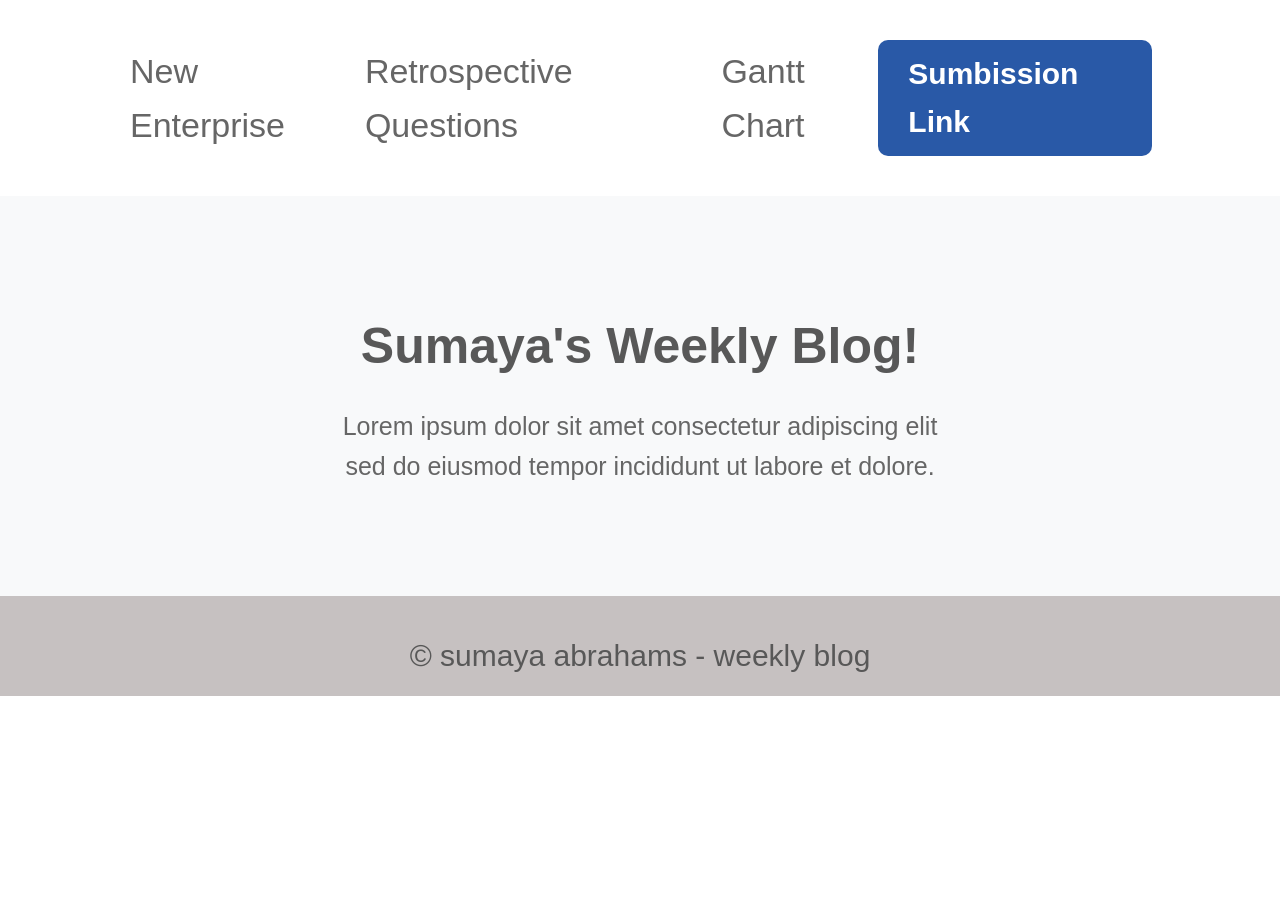
==== week.1.html @ 8daf2189 "link week 1" ====
<!DOCTYPE html>
<html lang="en">
<head>
    <meta charset="UTF-8">
    <meta name="viewport" content="width=device-width, initial-scale=1.0">
    <title>Document</title>
    <link rel="stylesheet" href="css/style.css">
</head>
<body>

    <!-- Navigation Bar -->
    <nav class="navbar">

        <div class="nav-menu">
            <a href="#" class="nav-pages">New Enterprise</a>
            <a href="#" class="nav-pages">Retrospective Questions</a>
            <a href="#" class="nav-pages">Gantt Chart</a>
        </div>
        <a href="https://mylearn.torrens.edu.au/courses/14836/assignments/198674" class="nav-submit-button">Sumbission Link</a>
    </nav>

    <!-- Hero Section -->
    <section class="hero">
        <h1 class="hero-title">Sumaya's Weekly Blog!</h1>
        <p class="hero-subtitle">Lorem ipsum dolor sit amet consectetur adipiscing elit sed do eiusmod tempor incididunt ut labore et dolore.</p>
    </section>


    <footer>
        <div class="footer-blog">
        <p> <span>&#169;</span> sumaya abrahams - weekly blog</p>

        </div>
    </footer>

    
</body>
</html>
---- css/style.css ----
* {
    margin: 0;
    padding: 0;
    box-sizing: border-box;
    font-family: 'Arial', sans-serif;
}

body {
    color: #585858;
    line-height: 1.6;
}

/* Navigation */
.navbar {
    display: flex;
    align-items: center;
    padding: 40px 10%;
    background-color: white;
}

.nav-menu {
    display: flex;
    row-gap: 30px;/*space nav content more at some point*/
    padding: 2px;
    flex-grow: 1;
    justify-content: flex-start;
}

.nav-pages {
    text-decoration: none;
    color: #666;
    font-size: 34px;
}


.nav-submit-button {
    background-color: #2959a7;
    color: white;
    padding: 10px 30px;
    border-radius: 10px;
    justify-content: flex-end;
    font-weight: bold;
    font-size: 30px;
    text-decoration: none;
}

/* Hero Section */
.hero {
    display: flex;
    flex-direction: column;
    align-items: center;
    justify-content: center;
    text-align: center;
    height: 400px;
    background-color: #f8f9fa;
}

.hero-title {
    font-size: 50px;
    font-weight: bold;
    margin-bottom: 20px;
}

.hero-subtitle {
    color: #666;
    max-width: 600px;
    font-size: 25px;
}


/* Category Filter */
/*
.category-filter {
    display: flex;
    justify-content: center;
    gap: 90px;
    padding: 20px 0;
    border-bottom: 1px solid #eee;
    margin-bottom: 30px;
    justify-content: center;

}

.category {
    color: #888;
    text-decoration: none;
    font-size: 30px;
}

.category.active {
    color: #333;
}
*/

/* Blog Posts */
.posts-container {
    display: flex;
    flex-wrap: wrap;
    gap: 50px;
    padding: 0 10%;
    justify-content: center;
    margin-bottom: 60px;
}

.post {
    flex: 300px;
    max-width: 600px;
    display: flex;
    flex-direction: column;
    margin-bottom: 30px;
    padding-top: 40px;
}

.post-image {
    position: relative;
    height: 400px;
    width: 600px;
    border-radius: 5px;
    overflow: hidden;
    margin-bottom: 20px;
    
}

.post-image img {
    width: 100%;
    height: 100%;
    object-fit: cover;
}

.post-featured {
    position: absolute;
    top: 10px;
    left: 10px;
    background-color: white;
    color: #333;
    font-size: 16px;
    padding: 5px 10px;
    border-radius: 3px;
    font-weight: bold;
}

.post-text {
    display: flex;
    justify-content: space-between;
    margin-bottom: 10px;
    font-size: 23px;
}

.post-week {
    color: #666;
    text-transform: uppercase;
    font-weight: bold;
}

.post-date {
    color: #999;
}

.post-title {
    font-size: 24px;
    font-weight: bold;
    margin-bottom: 10px;
}

.post-subtext {
    color: #888;
    font-size: 20px;
    margin-bottom: 15px;
    flex-grow: 1;
}

/* Pending */
.post-button-pending {
    display: inline-block;
    background-color: #FF7051;
    color: white;
    padding: 10px 15px;
    border-radius: 5px;
    text-decoration: none;
    font-size: 23px;
    text-align: center;
    align-self: flex-start;
}

/* Done */
.post-button-done {
    display: inline-block;
    background-color: #3e79a3;
    color: white;
    padding: 10px 15px;
    border-radius: 5px;
    text-decoration: none;
    font-size: 23px;
    text-align: center;
    align-self: flex-start;

}


/* Page Footer */
footer p {
    text-align: center;
    font-size: 30px;
    height: 100px;
    background-color: #c6c1c1;
    padding-top: 20px;
    align-content: space-evenly;
}

/* Responsive design */
@media (max-width: 1250px) {
    .posts-container {
        justify-content: center;
    }
    
    .post {
        flex: 0 0 600px;
        margin: 0 0 30px 0;
    }
}

@media (max-width: 650px) {
    .post {
        flex: 0 0 100%;
        max-width: 100%;
    }
    }
    
    .post-image {
        width: 100%;
        height: 300px;
    }
    
    .nav-menu {
        gap: 30px;
    }
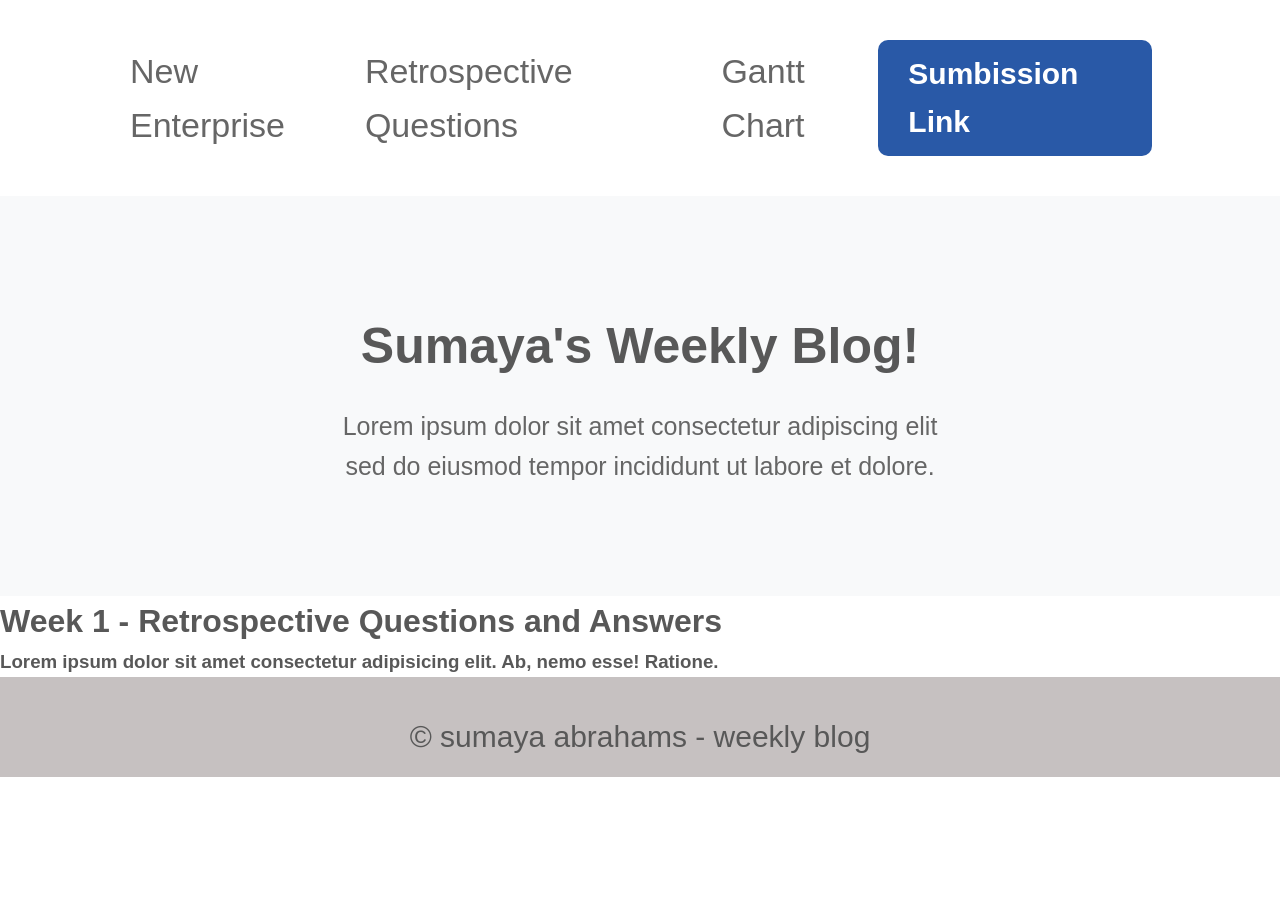
==== commit ce668373: "text in week 1" ====
--- a/week.1.html
+++ b/week.1.html
@@ -25,6 +25,10 @@
         <p class="hero-subtitle">Lorem ipsum dolor sit amet consectetur adipiscing elit sed do eiusmod tempor incididunt ut labore et dolore.</p>
     </section>
 
+    <!-- Retrospective Q/A -->
+     <h1>Week 1 - Retrospective Questions and Answers</h1>
+     <h3>Lorem ipsum dolor sit amet consectetur adipisicing elit. Ab, nemo esse! Ratione.</h3>
+
 
     <footer>
         <div class="footer-blog">
--- a/css/style.css
+++ b/css/style.css
@@ -169,7 +169,7 @@
     flex-grow: 1;
 }
 
-/* Pending */
+/* Pending "Read Here" */
 .post-button-pending {
     display: inline-block;
     background-color: #FF7051;
@@ -182,7 +182,7 @@
     align-self: flex-start;
 }
 
-/* Done */
+/* Done "Read Here" */
 .post-button-done {
     display: inline-block;
     background-color: #3e79a3;
@@ -196,6 +196,9 @@
 
 }
 
+/* Retrospective Section */
+
+
 
 /* Page Footer */
 footer p {
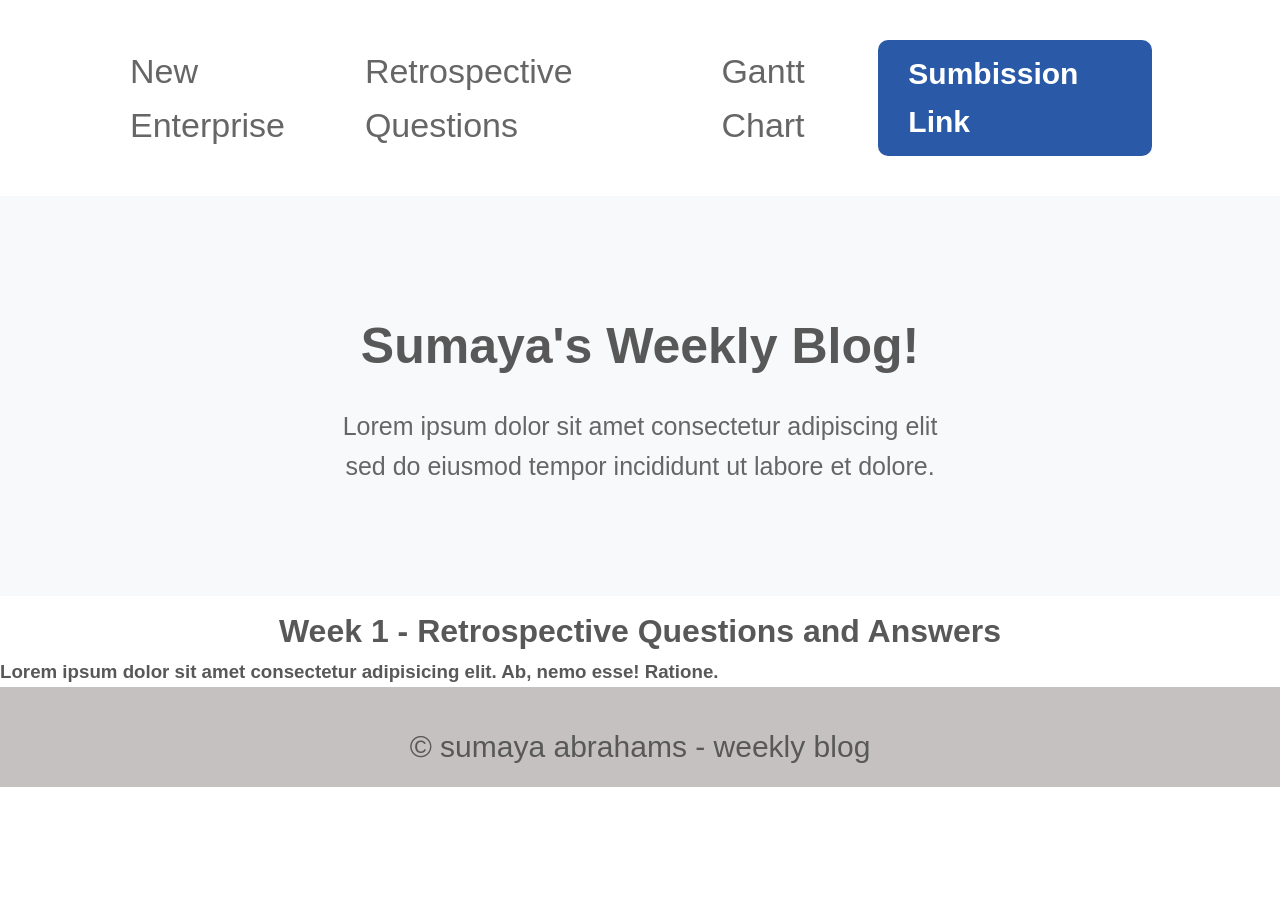
==== commit 963c4a63: "heading" ====
--- a/week.1.html
+++ b/week.1.html
@@ -26,7 +26,7 @@
     </section>
 
     <!-- Retrospective Q/A -->
-     <h1>Week 1 - Retrospective Questions and Answers</h1>
+     <h1 class="h1-retro-heading">Week 1 - Retrospective Questions and Answers</h1>
      <h3>Lorem ipsum dolor sit amet consectetur adipisicing elit. Ab, nemo esse! Ratione.</h3>
 
 
--- a/css/style.css
+++ b/css/style.css
@@ -198,6 +198,12 @@
 
 /* Retrospective Section */
 
+.h1-retro-heading {
+    text-align: center;
+    padding-top: 10px;
+
+}
+
 
 
 /* Page Footer */
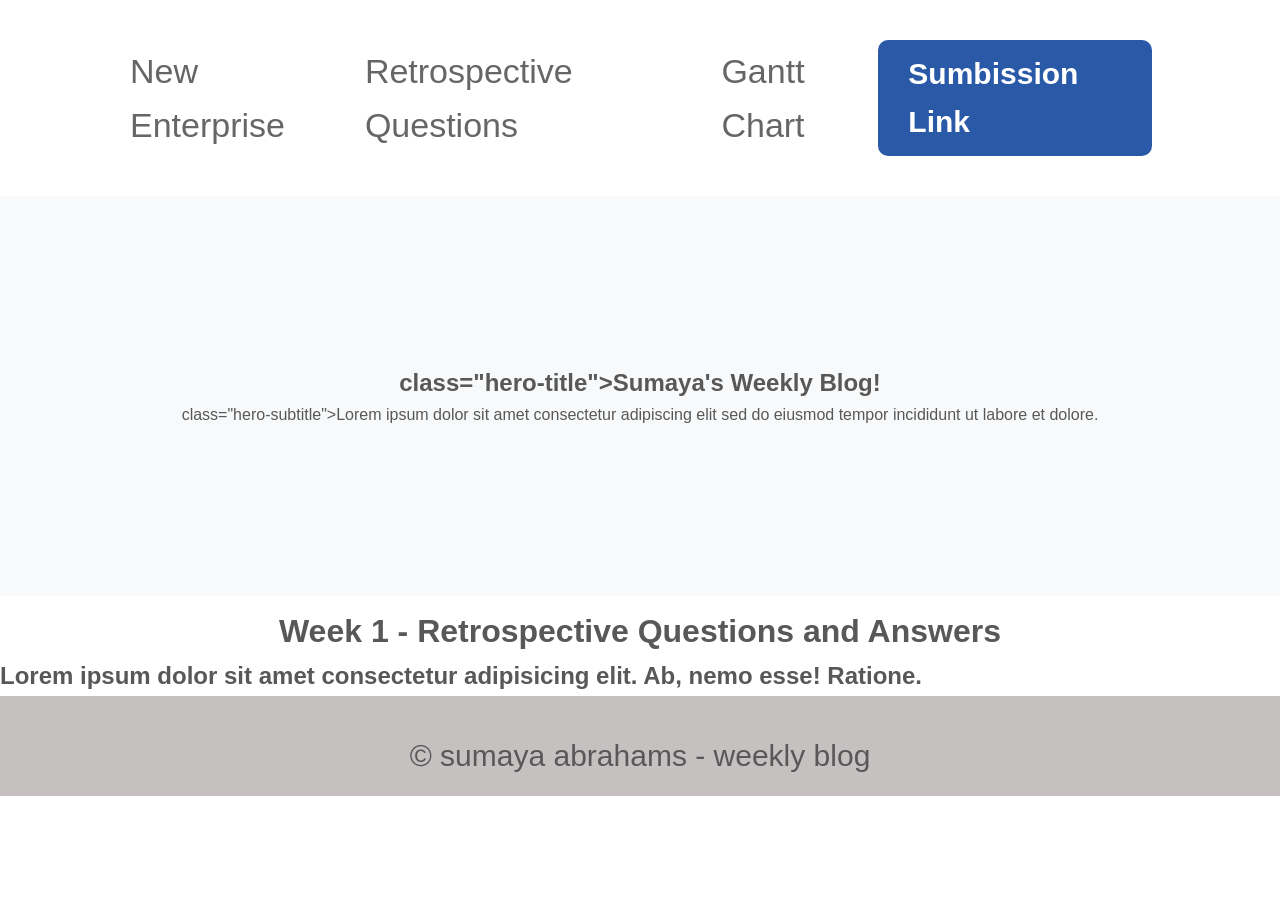
==== commit 6e37e548: "change" ====
--- a/week.1.html
+++ b/week.1.html
@@ -21,14 +21,18 @@
 
     <!-- Hero Section -->
     <section class="hero">
-        <h1 class="hero-title">Sumaya's Weekly Blog!</h1>
-        <p class="hero-subtitle">Lorem ipsum dolor sit amet consectetur adipiscing elit sed do eiusmod tempor incididunt ut labore et dolore.</p>
+        <h1> class="hero-title">Sumaya's Weekly Blog!</h1>
+        <p> class="hero-subtitle">Lorem ipsum dolor sit amet consectetur adipiscing elit sed do eiusmod tempor incididunt ut labore et dolore.</p>
     </section>
 
     <!-- Retrospective Q/A -->
-     <h1 class="h1-retro-heading">Week 1 - Retrospective Questions and Answers</h1>
-     <h3>Lorem ipsum dolor sit amet consectetur adipisicing elit. Ab, nemo esse! Ratione.</h3>
+    <div class="retrospective-section">
+     <h1 class="h1-retro-heading">
+        Week 1 - Retrospective Questions and Answers
+    </h1>
 
+     <h2>Lorem ipsum dolor sit amet consectetur adipisicing elit. Ab, nemo esse! Ratione.</h2>
+    </div>
 
     <footer>
         <div class="footer-blog">
--- a/css/style.css
+++ b/css/style.css
@@ -198,6 +198,10 @@
 
 /* Retrospective Section */
 
+.retrospective-section {
+
+}
+
 .h1-retro-heading {
     text-align: center;
     padding-top: 10px;
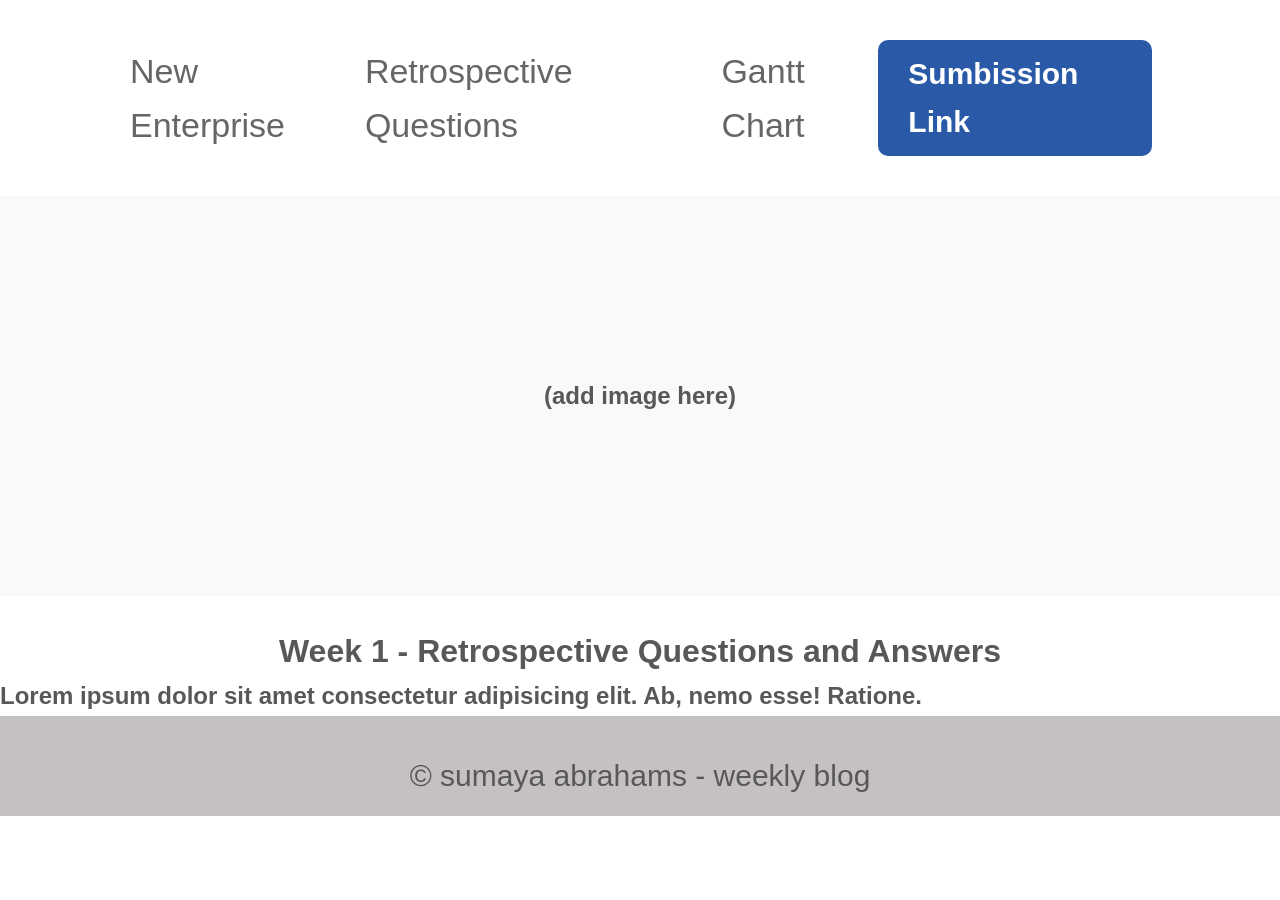
==== commit e6fe8fcc: "week 1 changes" ====
--- a/week.1.html
+++ b/week.1.html
@@ -21,8 +21,7 @@
 
     <!-- Hero Section -->
     <section class="hero">
-        <h1> class="hero-title">Sumaya's Weekly Blog!</h1>
-        <p> class="hero-subtitle">Lorem ipsum dolor sit amet consectetur adipiscing elit sed do eiusmod tempor incididunt ut labore et dolore.</p>
+        <h1>(add image here)</h1>
     </section>
 
     <!-- Retrospective Q/A -->
--- a/css/style.css
+++ b/css/style.css
@@ -204,7 +204,7 @@
 
 .h1-retro-heading {
     text-align: center;
-    padding-top: 10px;
+    padding-top: 30px;
 
 }
 
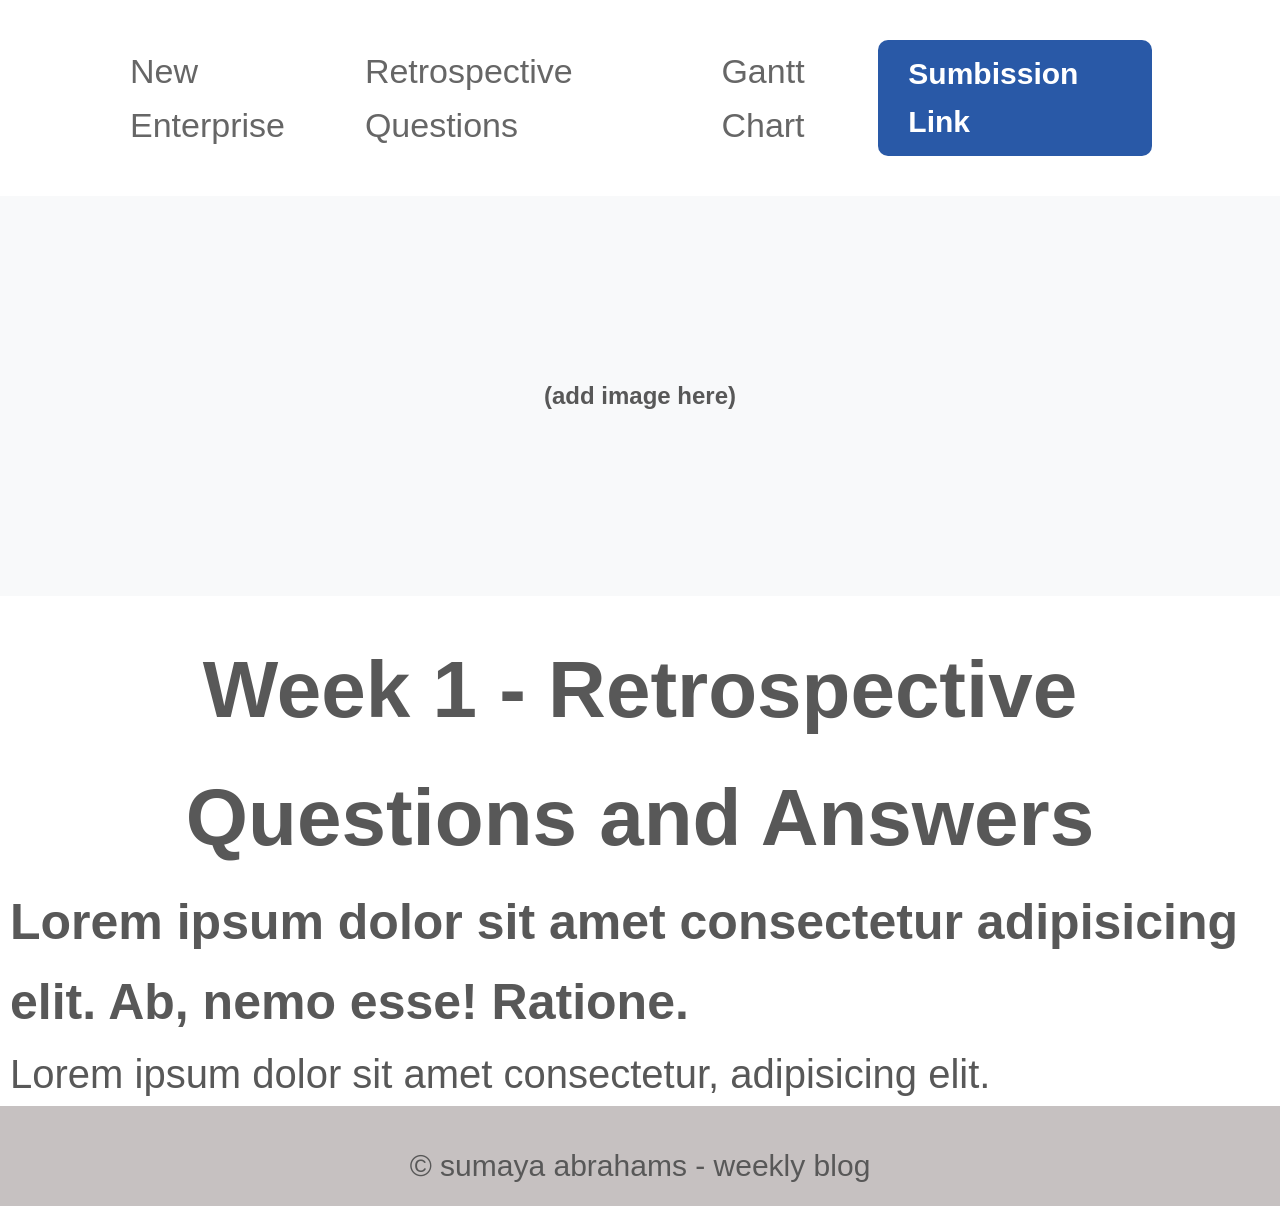
==== commit 286532a8: "text" ====
--- a/week.1.html
+++ b/week.1.html
@@ -30,7 +30,14 @@
         Week 1 - Retrospective Questions and Answers
     </h1>
 
-     <h2>Lorem ipsum dolor sit amet consectetur adipisicing elit. Ab, nemo esse! Ratione.</h2>
+     <h2 class="h2-retro-text">
+        Lorem ipsum dolor sit amet consectetur adipisicing elit. Ab, nemo esse! Ratione.
+     </h2>
+
+     <p class="p-retro-text">
+        Lorem ipsum dolor sit amet consectetur, adipisicing elit.
+     </p>
+
     </div>
 
     <footer>
--- a/css/style.css
+++ b/css/style.css
@@ -198,15 +198,24 @@
 
 /* Retrospective Section */
 
-.retrospective-section {
-
-}
-
 .h1-retro-heading {
     text-align: center;
+    font-size: 80px;
     padding-top: 30px;
-
-}
+}
+
+.h2-retro-text {
+    font-size: 50px;
+    padding-left: 10px;
+
+}
+
+.p-retro-text {
+    font-size: 40px;
+    padding-left: 10px;
+}
+
+
 
 
 
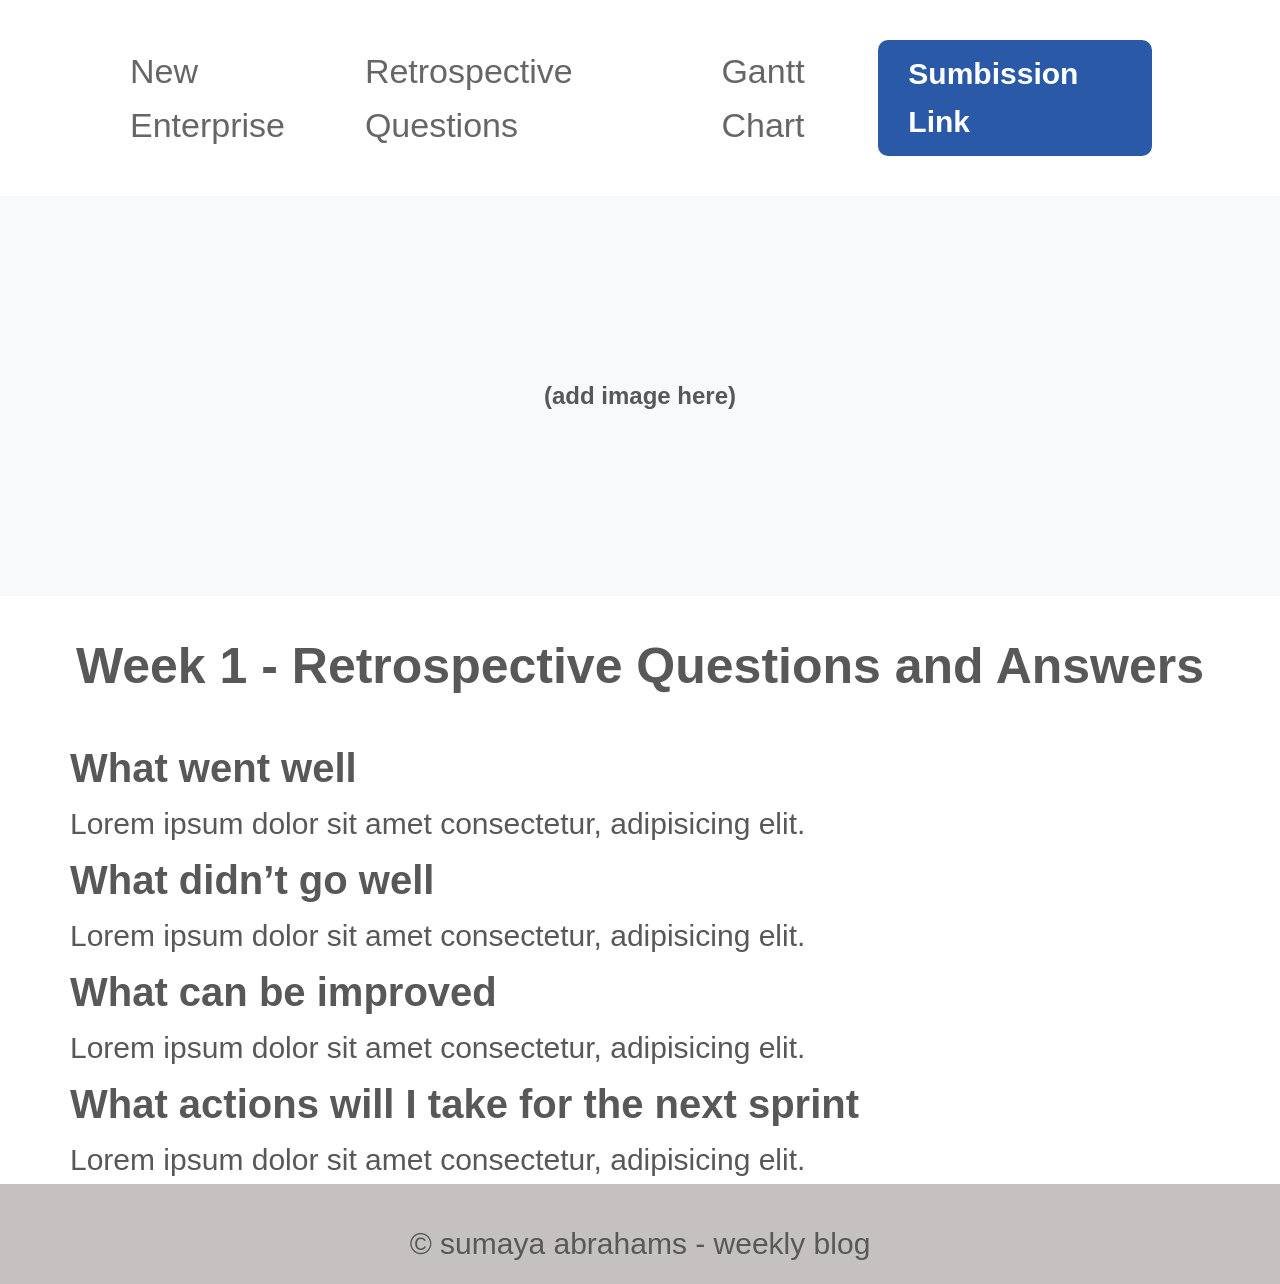
==== commit 5d3432f0: "add questions" ====
--- a/week.1.html
+++ b/week.1.html
@@ -30,15 +30,48 @@
         Week 1 - Retrospective Questions and Answers
     </h1>
 
+    <!-- (1) Retrospective - What went well -->
      <h2 class="h2-retro-text">
-        Lorem ipsum dolor sit amet consectetur adipisicing elit. Ab, nemo esse! Ratione.
-     </h2>
+        What went well
+    </h2>
 
      <p class="p-retro-text">
         Lorem ipsum dolor sit amet consectetur, adipisicing elit.
      </p>
 
+    <!-- (2) Retrospective - What didn’t go well -->
+    <h2 class="h2-retro-text">
+        What didn’t go well
+    </h2>
+    
+    <p class="p-retro-text">
+        Lorem ipsum dolor sit amet consectetur, adipisicing elit.
+    </p>
+
+    <!-- (3) Retrospective - What can be improved -->
+    <h2 class="h2-retro-text">
+        What can be improved
+    </h2>
+        
+    <p class="p-retro-text">
+        Lorem ipsum dolor sit amet consectetur, adipisicing elit.
+    </p>
+
+    <!-- (4) Retrospective - What actions will I take for the next sprint. -->
+    <h2 class="h2-retro-text">
+        What actions will I take for the next sprint
+    </h2>
+        
+    <p class="p-retro-text">
+        Lorem ipsum dolor sit amet consectetur, adipisicing elit.
+    </p>
+
     </div>
+
+
+
+
+
 
     <footer>
         <div class="footer-blog">
--- a/css/style.css
+++ b/css/style.css
@@ -200,19 +200,20 @@
 
 .h1-retro-heading {
     text-align: center;
-    font-size: 80px;
+    font-size: 50px;
     padding-top: 30px;
+    padding-bottom: 30px;
 }
 
 .h2-retro-text {
-    font-size: 50px;
-    padding-left: 10px;
+    font-size: 40px;
+    padding-left: 70px;
 
 }
 
 .p-retro-text {
-    font-size: 40px;
-    padding-left: 10px;
+    font-size: 30px;
+    padding-left: 70px;
 }
 
 
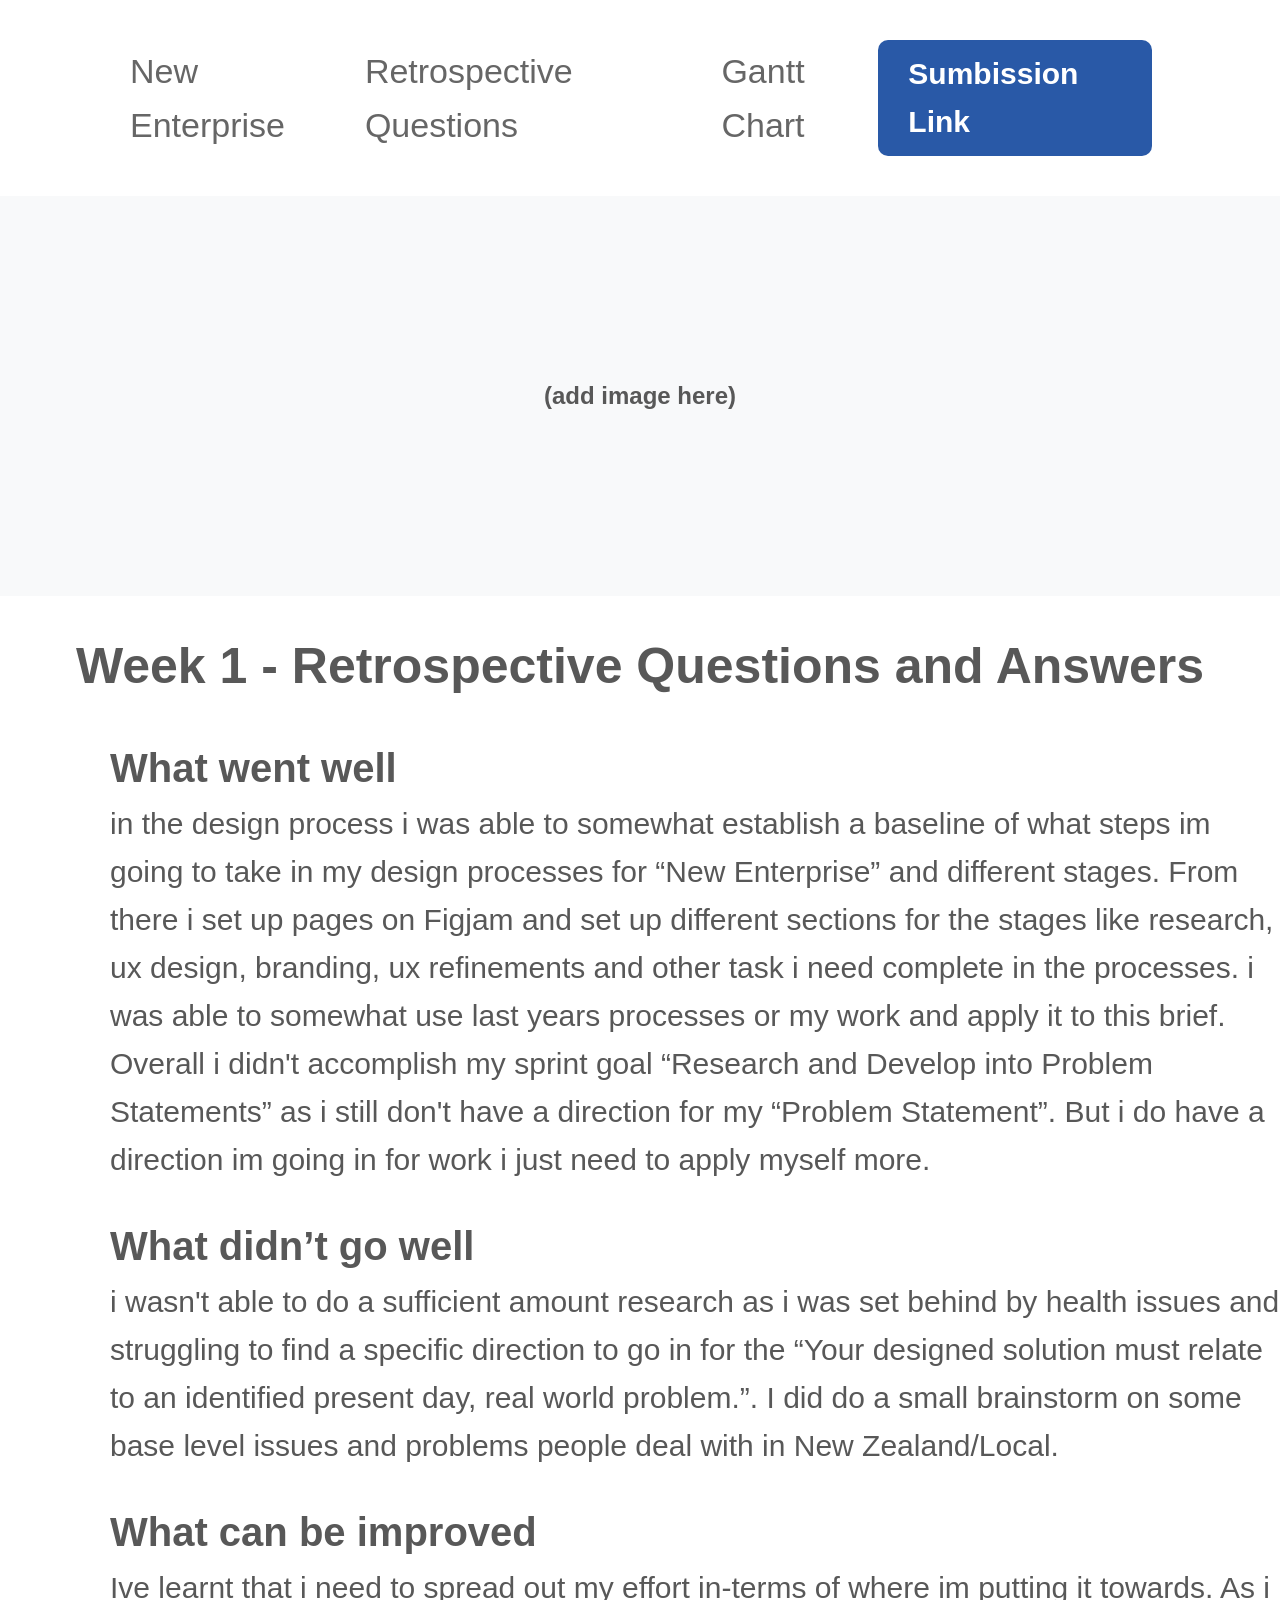
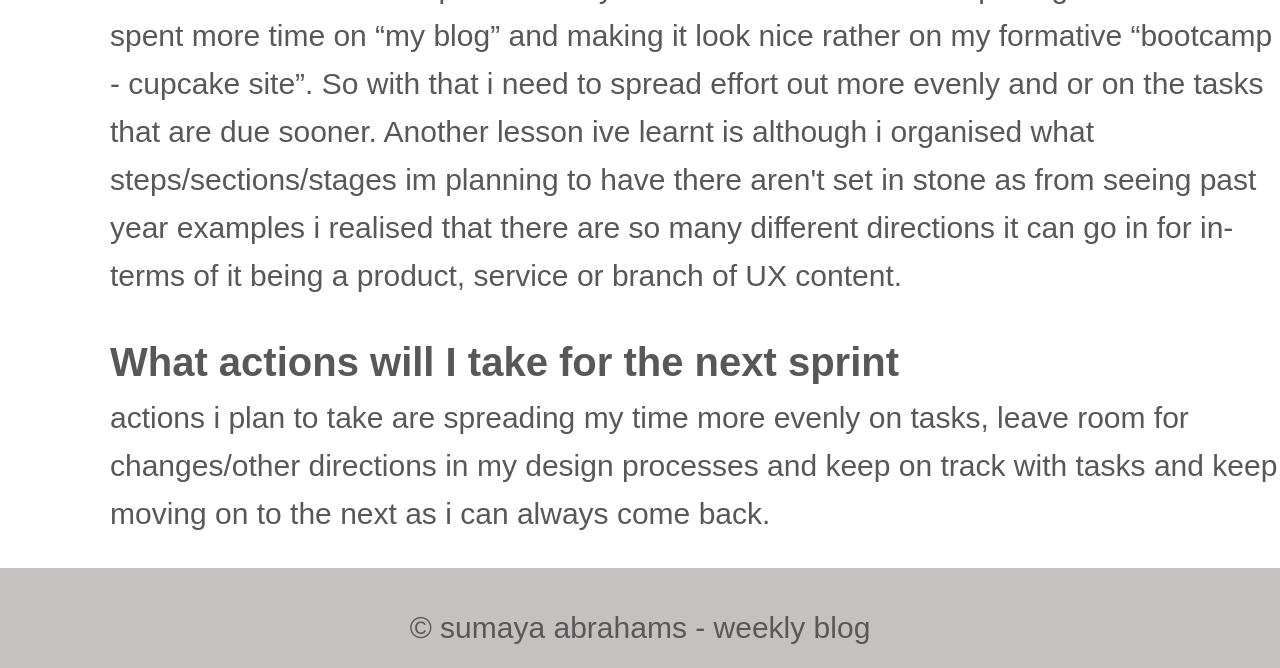
==== commit 846f310f: "add awsners" ====
--- a/week.1.html
+++ b/week.1.html
@@ -36,7 +36,11 @@
     </h2>
 
      <p class="p-retro-text">
-        Lorem ipsum dolor sit amet consectetur, adipisicing elit.
+        in the design process i was able to somewhat establish a baseline of what steps im going to take in my design processes for “New Enterprise” and different stages. From there i set up pages on Figjam and set up different sections for the stages like research, ux design, branding, ux refinements and other task i need complete in the processes.
+        
+        i was able to somewhat use last years processes or my work and apply it to this brief.
+
+        Overall i didn't accomplish my sprint goal “Research and Develop into Problem Statements” as i still don't have a direction for my “Problem Statement”. But i do have a direction im going in for work i just need to apply myself more. 
      </p>
 
     <!-- (2) Retrospective - What didn’t go well -->
@@ -45,7 +49,7 @@
     </h2>
     
     <p class="p-retro-text">
-        Lorem ipsum dolor sit amet consectetur, adipisicing elit.
+        i wasn't able to do a sufficient amount research as i was set behind by health issues and struggling to find a specific direction to go in for the “Your designed solution must relate to an identified present day, real world problem.”. I did do a small brainstorm on some base level issues and problems people deal with in New Zealand/Local. 
     </p>
 
     <!-- (3) Retrospective - What can be improved -->
@@ -54,7 +58,9 @@
     </h2>
         
     <p class="p-retro-text">
-        Lorem ipsum dolor sit amet consectetur, adipisicing elit.
+        Ive learnt that i need to spread out my effort in-terms of where im putting it towards. As i spent more time on “my blog” and making it look nice rather on my formative “bootcamp - cupcake site”. So with that i need to spread effort out more evenly and or on the tasks that are due sooner. 
+        
+        Another lesson ive learnt is although i organised what steps/sections/stages im planning to have there aren't set in stone as from seeing past year examples i realised that there are so many different directions it can go in for in-terms of it being a product, service or branch of UX content. 
     </p>
 
     <!-- (4) Retrospective - What actions will I take for the next sprint. -->
@@ -63,7 +69,7 @@
     </h2>
         
     <p class="p-retro-text">
-        Lorem ipsum dolor sit amet consectetur, adipisicing elit.
+        actions i plan to take are spreading my time more evenly on tasks, leave room for changes/other directions in my design processes and keep on track with tasks and keep moving on to the next as i can always come back.
     </p>
 
     </div>
--- a/css/style.css
+++ b/css/style.css
@@ -207,13 +207,14 @@
 
 .h2-retro-text {
     font-size: 40px;
-    padding-left: 70px;
+    padding-left: 110px;
 
 }
 
 .p-retro-text {
     font-size: 30px;
-    padding-left: 70px;
+    padding-left: 110px;
+    padding-bottom: 30px;
 }
 
 
